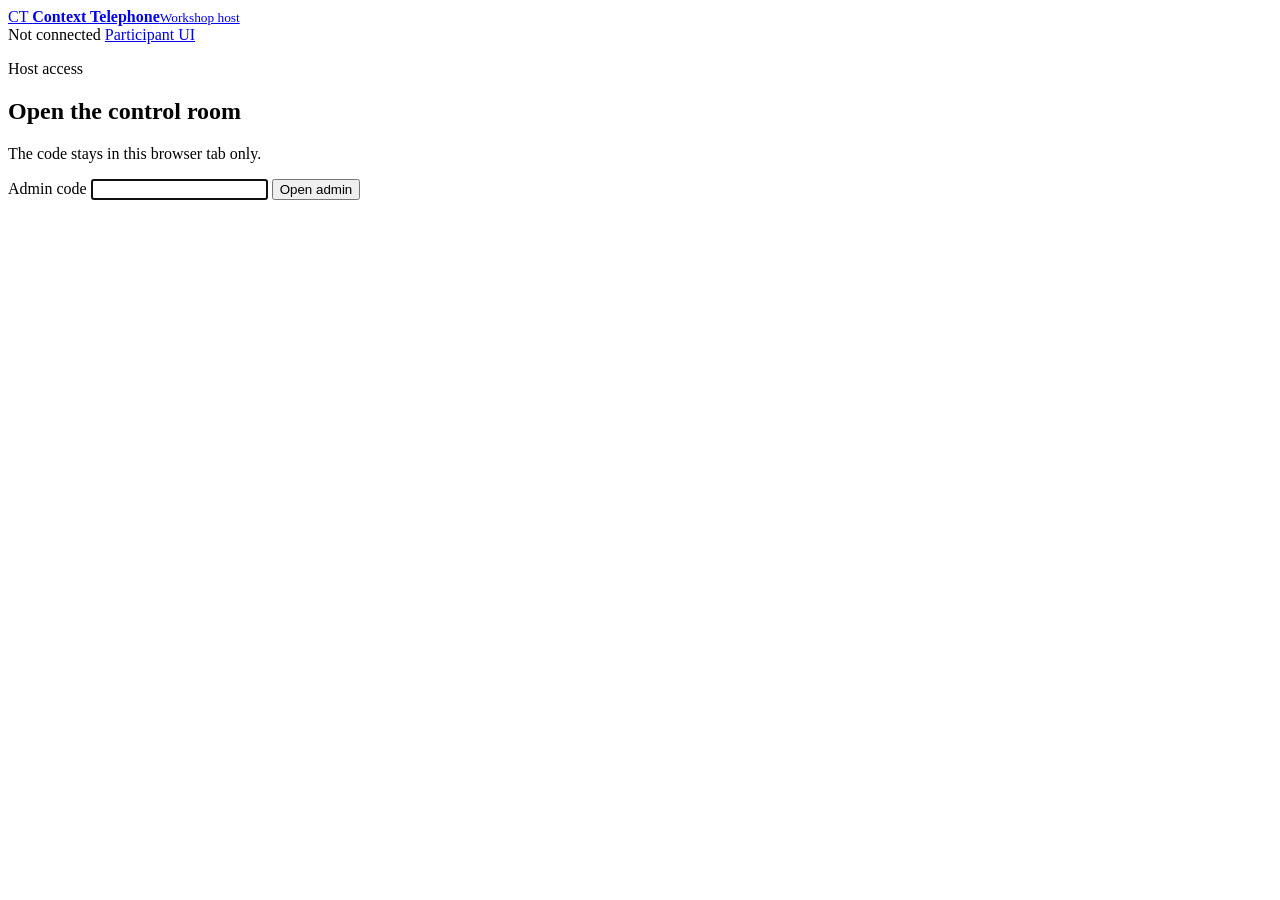
==== workshop_runner/web/admin.html @ 2b6745c2 "Build silent relay workshop harness" ====
<!doctype html>
<html lang="en">
<head>
  <meta charset="utf-8">
  <meta name="viewport" content="width=device-width, initial-scale=1">
  <title>Workshop Host · Context Telephone</title>
  <link rel="stylesheet" href="/assets/styles.css">
</head>
<body>
  <header class="topbar">
    <a class="brand" href="/admin" aria-label="Workshop host home">
      <span class="brand-mark">CT</span>
      <span><strong>Context Telephone</strong><small>Workshop host</small></span>
    </a>
    <div class="topbar-actions">
      <span id="adminConnection" class="status-dot">Not connected</span>
      <a class="button ghost small" href="/">Participant UI</a>
    </div>
  </header>

  <main class="shell admin-shell">
    <section id="adminLogin" class="panel admin-login">
      <p class="panel-kicker">Host access</p>
      <h1>Open the control room</h1>
      <p class="muted">The code stays in this browser tab only.</p>
      <form id="adminLoginForm">
        <label for="adminCode">Admin code</label>
        <input id="adminCode" type="password" autocomplete="current-password" required autofocus>
        <button class="button primary full" type="submit">Open admin</button>
        <p id="adminLoginError" class="error-message" role="alert"></p>
      </form>
    </section>

    <section id="adminDashboard" hidden>
      <div class="work-header">
        <div><p class="eyebrow">Live control</p><h1>Workshop lobby</h1></div>
        <span id="adminStateBadge" class="chip"></span>
      </div>

      <div class="admin-grid">
        <section class="panel admin-roster-card">
          <div class="panel-heading">
            <div><p class="panel-kicker">Locked on start</p><h2>Participant roster</h2></div>
            <strong id="adminCount" class="admin-count">0 / 12</strong>
          </div>
          <ol id="adminRoster" class="admin-roster"></ol>
          <p id="adminEmpty" class="muted">Nobody has joined yet.</p>
        </section>

        <section class="panel admin-start-card">
          <p class="panel-kicker">Host action</p>
          <h2 id="adminActionTitle">Start when the room is ready</h2>
          <p id="adminActionCopy" class="muted"></p>
          <button id="adminStartButton" class="button accent full" type="button" disabled>Start workshop</button>
          <p id="adminActionError" class="error-message" role="alert"></p>
        </section>
      </div>
    </section>
  </main>

  <script src="/assets/admin.js"></script>
</body>
</html>
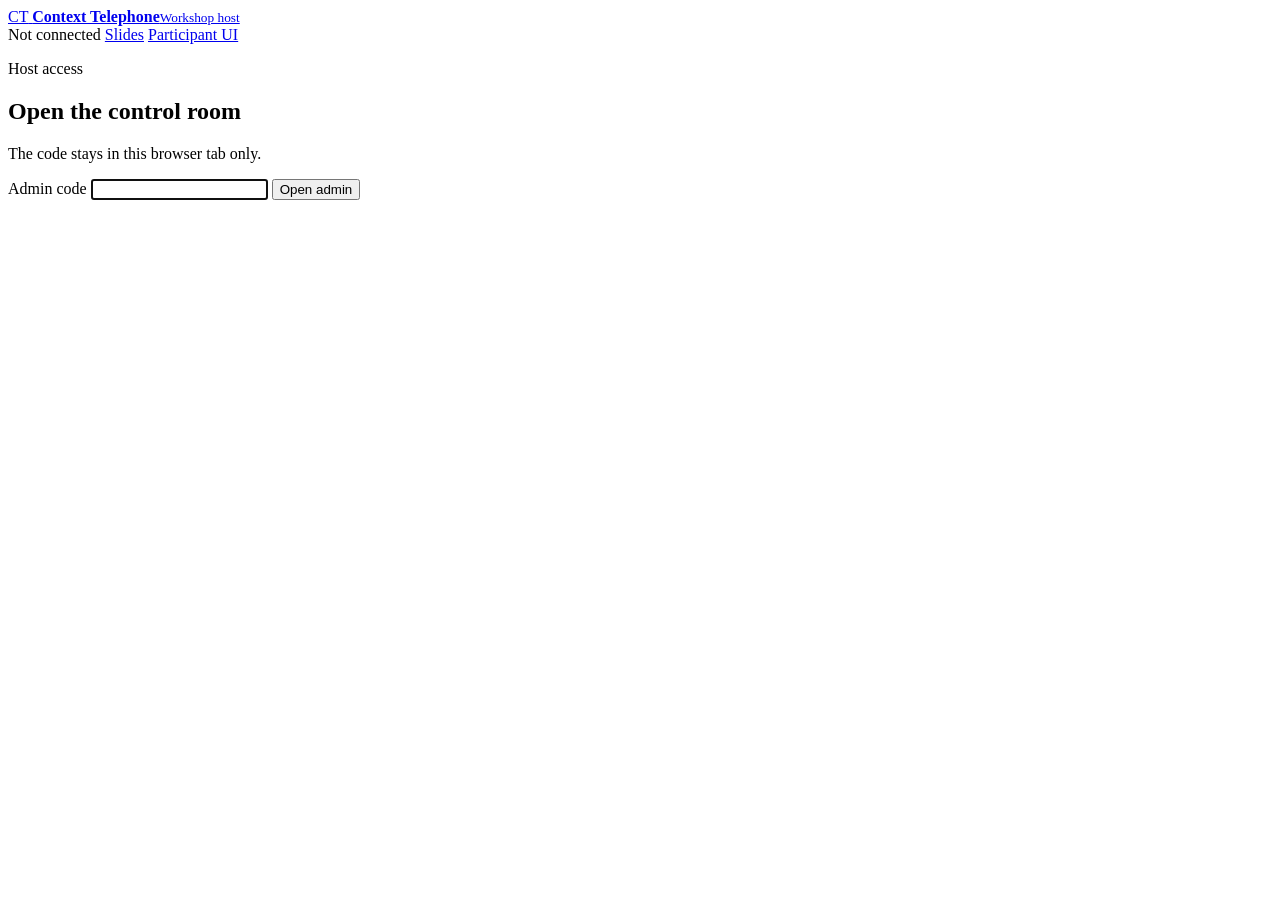
==== commit bea36608: "Add HTML facilitator slide deck" ====
--- a/workshop_runner/web/admin.html
+++ b/workshop_runner/web/admin.html
@@ -14,6 +14,7 @@
     </a>
     <div class="topbar-actions">
       <span id="adminConnection" class="status-dot">Not connected</span>
+      <a class="button ghost small" href="/slides" target="_blank">Slides</a>
       <a class="button ghost small" href="/">Participant UI</a>
     </div>
   </header>
